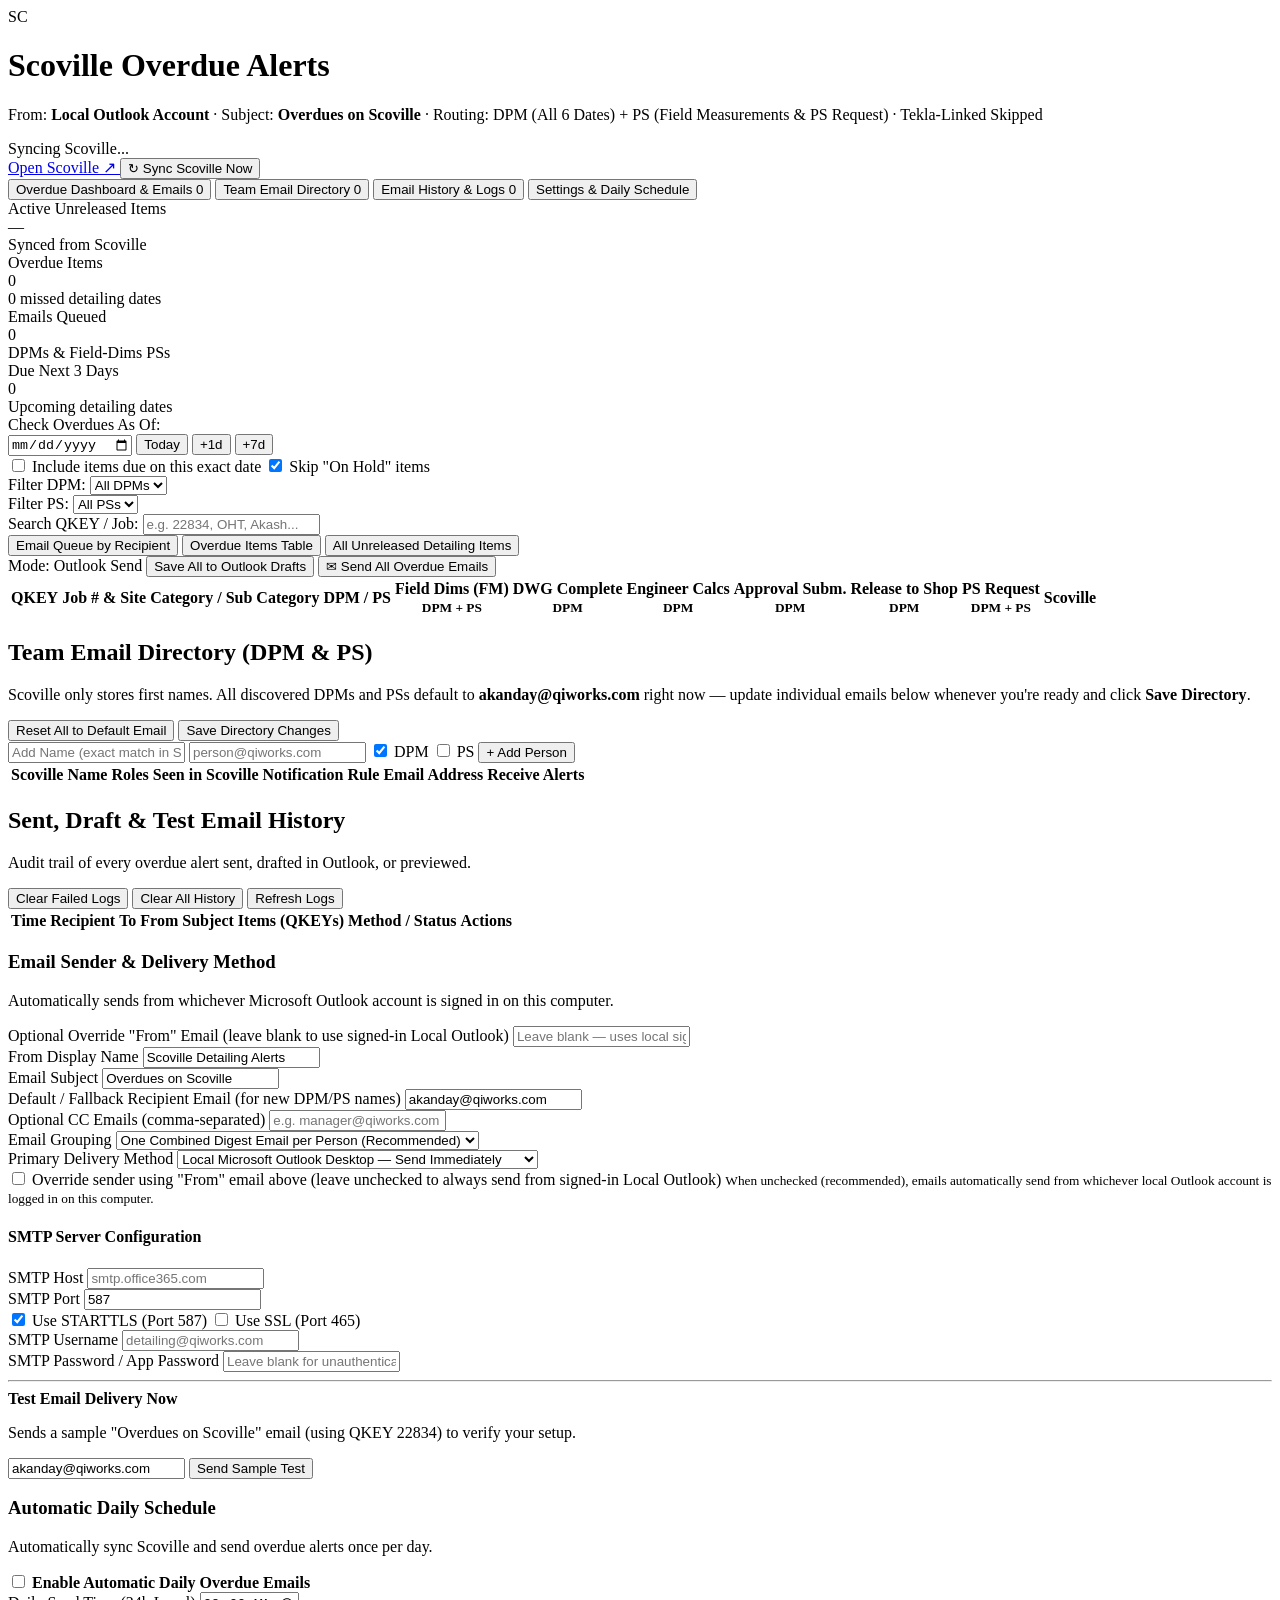
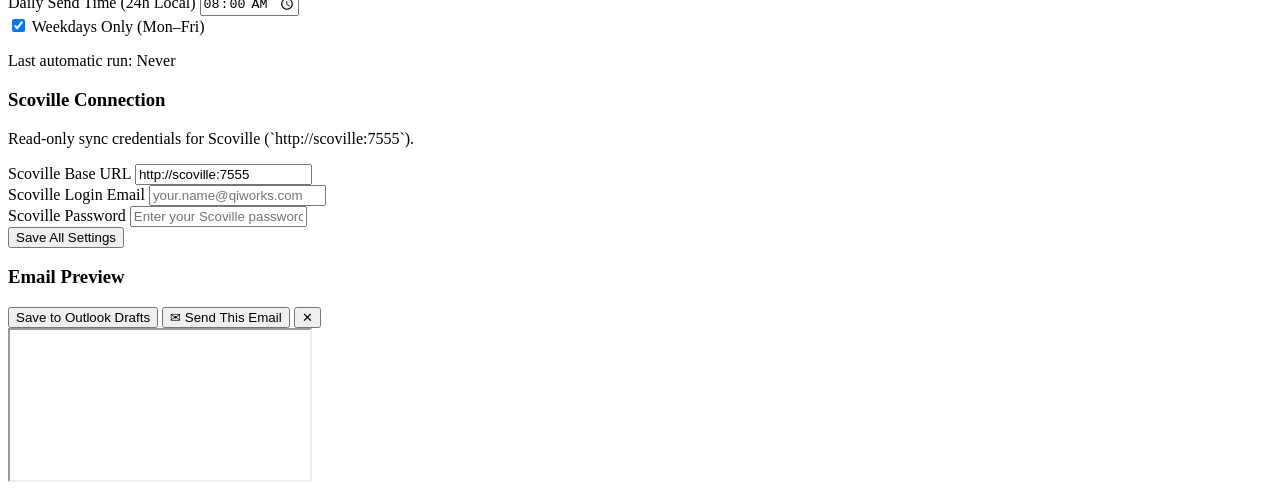
==== templates/index.html @ 642a8f06 "Prevent browser password-manager autofill in search box and register Windows Startup auto-start" ====
<!DOCTYPE html>
<html lang="en">
<head>
  <meta charset="UTF-8" />
  <meta name="viewport" content="width=device-width, initial-scale=1.0" />
  <title>Scoville Overdue Detailing Alerts — QIWorks</title>
  <link rel="stylesheet" href="./static/style.css?v=6" />
</head>
<body>
  <header class="topbar">
    <div class="topbar-brand">
      <div class="brand-badge">SC</div>
      <div>
        <h1>Scoville Overdue Alerts</h1>
        <p class="subtitle">
          From: <strong id="hdrFromEmail">Local Outlook Account</strong> &middot;
          Subject: <strong id="hdrSubject">Overdues on Scoville</strong> &middot;
          Routing: <span>DPM (All 6 Dates) + PS (Field Measurements &amp; PS Request) &middot; Tekla-Linked Skipped</span>
        </p>
      </div>
    </div>
    <div class="topbar-actions">
      <div class="sync-meta">
        <span class="dot" id="syncStatusDot"></span>
        <span id="lastSyncText">Syncing Scoville...</span>
      </div>
      <a id="btnDownloadHelper" href="https://github.com/QIW-Detailing/Scoville-Overdue-Alerts/archive/refs/heads/main.zip" class="btn btn-outline" style="display:none;" title="Optional: Download &amp; run Setup-This-PC.bat once for live Scoville sync &amp; 1-click Outlook send">
        &#x2B07; PC Live-Sync Helper (.zip)
      </a>
      <a id="openScovilleLink" href="http://scoville:7555/admin/hot" target="_blank" rel="noopener" class="btn btn-outline">
        Open Scoville &nearr;
      </a>
      <button id="btnSyncNow" class="btn btn-primary">
        &#x21bb; Sync Scoville Now
      </button>
    </div>
  </header>

  <nav class="tabs-nav">
    <button class="tab-btn active" data-tab="dashboard">
      Overdue Dashboard &amp; Emails <span class="tab-pill" id="tabOverdueCount">0</span>
    </button>
    <button class="tab-btn" data-tab="directory">
      Team Email Directory <span class="tab-pill neutral" id="tabDirCount">0</span>
    </button>
    <button class="tab-btn" data-tab="logs">
      Email History &amp; Logs <span class="tab-pill neutral" id="tabLogsCount">0</span>
    </button>
    <button class="tab-btn" data-tab="settings">
      Settings &amp; Daily Schedule
    </button>
  </nav>

  <div id="toastContainer" class="toast-container"></div>

  <main class="container">
    <!-- TAB 1: DASHBOARD -->
    <section id="tab-dashboard" class="tab-panel active">
      <!-- KPI Strip -->
      <div class="kpi-grid">
        <div class="kpi-card">
          <div class="kpi-label">Active Unreleased Items</div>
          <div class="kpi-value" id="kpiTotalItems">—</div>
          <div class="kpi-foot" id="kpiOnHoldNote">Synced from Scoville</div>
        </div>
        <div class="kpi-card alert">
          <div class="kpi-label">Overdue Items</div>
          <div class="kpi-value" id="kpiOverdueItems">0</div>
          <div class="kpi-foot" id="kpiOverdueMilestones">0 missed detailing dates</div>
        </div>
        <div class="kpi-card">
          <div class="kpi-label">Emails Queued</div>
          <div class="kpi-value" id="kpiPacketsCount">0</div>
          <div class="kpi-foot">DPMs &amp; Field-Dims PSs</div>
        </div>
        <div class="kpi-card warn">
          <div class="kpi-label">Due Next 3 Days</div>
          <div class="kpi-value" id="kpiDueSoon">0</div>
          <div class="kpi-foot">Upcoming detailing dates</div>
        </div>
      </div>

      <!-- Milestone Breakdown Pills -->
      <div class="milestone-strip" id="milestoneBreakdownStrip"></div>

      <!-- Controls Bar -->
      <div class="controls-bar">
        <div class="control-group">
          <label for="asOfDateInput">Check Overdues As Of:</label>
          <div class="inline-row">
            <input type="date" id="asOfDateInput" />
            <button type="button" class="btn btn-xs btn-ghost" id="btnDateToday" title="Reset to Today">Today</button>
            <button type="button" class="btn btn-xs btn-ghost" id="btnDateTomorrow" title="Simulate Tomorrow (+1d)">+1d</button>
            <button type="button" class="btn btn-xs btn-ghost" id="btnDatePlus7" title="Simulate +7 Days Out to preview upcoming overdues">+7d</button>
          </div>
        </div>

        <div class="control-group checkboxes-col">
          <label class="chk-label">
            <input type="checkbox" id="chkIncludeDueToday" />
            <span>Include items due on this exact date</span>
          </label>
          <label class="chk-label">
            <input type="checkbox" id="chkExcludeOnHold" checked />
            <span>Skip "On Hold" items</span>
          </label>
        </div>

        <div class="control-group">
          <label for="filterDpm">Filter DPM:</label>
          <select id="filterDpm"><option value="">All DPMs</option></select>
        </div>

        <div class="control-group">
          <label for="filterPs">Filter PS:</label>
          <select id="filterPs"><option value="">All PSs</option></select>
        </div>

        <div class="control-group grow">
          <label for="filterSearch">Search QKEY / Job:</label>
          <input type="search" id="filterSearch" name="qkey_job_search_box" autocomplete="off" readonly onfocus="this.removeAttribute('readonly');" placeholder="e.g. 22834, OHT, Akash..." />
        </div>
      </div>

      <!-- Sub-view Toggle & Bulk Send -->
      <div class="subview-header">
        <div class="segmented">
          <button class="seg-btn active" data-subview="packets">Email Queue by Recipient</button>
          <button class="seg-btn" data-subview="overdue-table">Overdue Items Table</button>
          <button class="seg-btn" data-subview="all-table">All Unreleased Detailing Items</button>
        </div>
        <div class="bulk-send-actions">
          <span class="mode-indicator" id="activeDeliveryBadge">Mode: Outlook Send</span>
          <button id="btnDraftAll" class="btn btn-outline" title="Create ready-to-review drafts in your local Outlook Drafts folder">
            Save All to Outlook Drafts
          </button>
          <button id="btnSendAll" class="btn btn-danger">
            &#x2709; Send All Overdue Emails
          </button>
        </div>
      </div>

      <!-- Subview 1: Recipient Email Queue -->
      <div id="subview-packets" class="subview-panel active">
        <div id="packetsContainer" class="packets-grid"></div>
      </div>

      <!-- Subview 2 & 3: Items Table -->
      <div id="subview-table" class="subview-panel">
        <div class="table-wrap">
          <table class="data-table">
            <thead>
              <tr id="itemsTableHeadRow">
                <th>QKEY</th>
                <th>Job # &amp; Site</th>
                <th>Category / Sub Category</th>
                <th>DPM / PS</th>
                <th>Field Dims (FM)<br><small>DPM + PS</small></th>
                <th>DWG Complete<br><small>DPM</small></th>
                <th>Engineer Calcs<br><small>DPM</small></th>
                <th>Approval Subm.<br><small>DPM</small></th>
                <th>Release to Shop<br><small>DPM</small></th>
                <th>PS Request<br><small>DPM + PS</small></th>
                <th>Scoville</th>
              </tr>
            </thead>
            <tbody id="itemsTableBody"></tbody>
          </table>
        </div>
      </div>
    </section>

    <!-- TAB 2: TEAM DIRECTORY -->
    <section id="tab-directory" class="tab-panel">
      <div class="panel-card">
        <div class="panel-header">
          <div>
            <h2>Team Email Directory (DPM &amp; PS)</h2>
            <p class="muted">
              Scoville only stores first names. All discovered DPMs and PSs default to <strong>akanday@qiworks.com</strong> right now — update individual emails below whenever you're ready and click <strong>Save Directory</strong>.
            </p>
          </div>
          <div class="inline-row">
            <button id="btnSetAllDefaultEmail" class="btn btn-outline">Reset All to Default Email</button>
            <button id="btnSaveDirectory" class="btn btn-primary">Save Directory Changes</button>
          </div>
        </div>

        <div class="add-person-bar">
          <input type="text" id="newPersonName" placeholder="Add Name (exact match in Scoville)" />
          <input type="email" id="newPersonEmail" placeholder="person@qiworks.com" />
          <label class="chk-label"><input type="checkbox" id="newPersonDpm" checked /> DPM</label>
          <label class="chk-label"><input type="checkbox" id="newPersonPs" /> PS</label>
          <button id="btnAddPerson" class="btn btn-outline">+ Add Person</button>
        </div>

        <div class="table-wrap">
          <table class="data-table">
            <thead>
              <tr>
                <th>Scoville Name</th>
                <th>Roles Seen in Scoville</th>
                <th>Notification Rule</th>
                <th>Email Address</th>
                <th>Receive Alerts</th>
              </tr>
            </thead>
            <tbody id="directoryTableBody"></tbody>
          </table>
        </div>
      </div>
    </section>

    <!-- TAB 3: EMAIL LOGS -->
    <section id="tab-logs" class="tab-panel">
      <div class="panel-card">
        <div class="panel-header">
          <div>
            <h2>Sent, Draft &amp; Test Email History</h2>
            <p class="muted">Audit trail of every overdue alert sent, drafted in Outlook, or previewed.</p>
          </div>
          <div class="inline-row">
            <button id="btnClearErrorLogs" class="btn btn-outline">Clear Failed Logs</button>
            <button id="btnClearAllLogs" class="btn btn-danger">Clear All History</button>
            <button id="btnRefreshLogs" class="btn btn-outline">Refresh Logs</button>
          </div>
        </div>
        <div class="table-wrap">
          <table class="data-table">
            <thead>
              <tr>
                <th>Time</th>
                <th>Recipient</th>
                <th>To</th>
                <th>From</th>
                <th>Subject</th>
                <th>Items (QKEYs)</th>
                <th>Method / Status</th>
                <th>Actions</th>
              </tr>
            </thead>
            <tbody id="logsTableBody"></tbody>
          </table>
        </div>
      </div>
    </section>

    <!-- TAB 4: SETTINGS -->
    <section id="tab-settings" class="tab-panel">
      <div class="settings-grid">
        <div class="panel-card">
          <h3>Email Sender &amp; Delivery Method</h3>
          <p class="muted">Automatically sends from whichever Microsoft Outlook account is signed in on this computer.</p>

          <div class="form-row">
            <label>Optional Override "From" Email (leave blank to use signed-in Local Outlook)</label>
            <input type="email" id="setFromEmail" placeholder="Leave blank — uses local signed-in Outlook account" />
          </div>
          <div class="form-row">
            <label>From Display Name</label>
            <input type="text" id="setFromName" value="Scoville Detailing Alerts" />
          </div>
          <div class="form-row">
            <label>Email Subject</label>
            <input type="text" id="setEmailSubject" value="Overdues on Scoville" />
          </div>
          <div class="form-row">
            <label>Default / Fallback Recipient Email (for new DPM/PS names)</label>
            <input type="email" id="setDefaultEmail" value="akanday@qiworks.com" />
          </div>
          <div class="form-row">
            <label>Optional CC Emails (comma-separated)</label>
            <input type="text" id="setCcEmails" placeholder="e.g. manager@qiworks.com" />
          </div>
          <div class="form-row">
            <label>Email Grouping</label>
            <select id="setGroupingMode">
              <option value="digest">One Combined Digest Email per Person (Recommended)</option>
              <option value="per_item">Separate Email per Overdue QKEY Item</option>
            </select>
          </div>
          <div class="form-row">
            <label>Primary Delivery Method</label>
            <select id="setDeliveryMode">
              <option value="outlook_send">Local Microsoft Outlook Desktop — Send Immediately</option>
              <option value="outlook_draft">Local Microsoft Outlook Desktop — Save to Drafts Folder</option>
              <option value="smtp">SMTP Server (Microsoft 365 / Exchange Relay)</option>
              <option value="dry_run">Dry-Run / Log Only (Safe Testing Mode)</option>
            </select>
          </div>
          <div class="form-row" id="outlookOptionsBox">
            <label class="chk-label">
              <input type="checkbox" id="setOutlookBehalf" />
              <span>Override sender using "From" email above (leave unchecked to always send from signed-in Local Outlook)</span>
            </label>
            <small class="hint">When unchecked (recommended), emails automatically send from whichever local Outlook account is logged in on this computer.</small>
          </div>

          <div id="smtpOptionsBox" class="smtp-box">
            <h4>SMTP Server Configuration</h4>
            <div class="two-col">
              <div class="form-row">
                <label>SMTP Host</label>
                <input type="text" id="setSmtpHost" placeholder="smtp.office365.com" />
              </div>
              <div class="form-row">
                <label>SMTP Port</label>
                <input type="number" id="setSmtpPort" value="587" />
              </div>
            </div>
            <div class="two-col">
              <label class="chk-label"><input type="checkbox" id="setSmtpTls" checked /> Use STARTTLS (Port 587)</label>
              <label class="chk-label"><input type="checkbox" id="setSmtpSsl" /> Use SSL (Port 465)</label>
            </div>
            <div class="two-col">
              <div class="form-row">
                <label>SMTP Username</label>
                <input type="text" id="setSmtpUser" placeholder="detailing@qiworks.com" />
              </div>
              <div class="form-row">
                <label>SMTP Password / App Password</label>
                <input type="password" id="setSmtpPass" placeholder="Leave blank for unauthenticated relay" />
              </div>
            </div>
          </div>

          <hr class="sep" />
          <div class="test-send-box">
            <div>
              <strong>Test Email Delivery Now</strong>
              <p class="muted small">Sends a sample "Overdues on Scoville" email (using QKEY 22834) to verify your setup.</p>
            </div>
            <div class="inline-row">
              <input type="email" id="testEmailTarget" value="akanday@qiworks.com" />
              <button type="button" id="btnSendSampleTest" class="btn btn-outline">Send Sample Test</button>
            </div>
          </div>
        </div>

        <div class="settings-right-col">
          <div class="panel-card">
            <h3>Automatic Daily Schedule</h3>
            <p class="muted">Automatically sync Scoville and send overdue alerts once per day.</p>
            <div class="form-row">
              <label class="chk-label">
                <input type="checkbox" id="setScheduleEnabled" />
                <span><strong>Enable Automatic Daily Overdue Emails</strong></span>
              </label>
            </div>
            <div class="two-col">
              <div class="form-row">
                <label>Daily Send Time (24h Local)</label>
                <input type="time" id="setScheduleTime" value="08:00" />
              </div>
              <div class="form-row" style="justify-content:flex-end;">
                <label class="chk-label">
                  <input type="checkbox" id="setWeekdaysOnly" checked />
                  <span>Weekdays Only (Mon–Fri)</span>
                </label>
              </div>
            </div>
            <p class="hint" id="lastAutoRunHint">Last automatic run: Never</p>
          </div>

          <form class="panel-card" autocomplete="on" onsubmit="return false;">
            <h3>Scoville Connection</h3>
            <p class="muted">Read-only sync credentials for Scoville (`http://scoville:7555`).</p>
            <div class="form-row">
              <label>Scoville Base URL</label>
              <input type="url" id="setScovilleUrl" value="http://scoville:7555" autocomplete="off" />
            </div>
            <div class="form-row">
              <label>Scoville Login Email</label>
              <input type="email" id="setScovilleEmail" name="username" autocomplete="username" placeholder="your.name@qiworks.com" />
            </div>
            <div class="form-row">
              <label>Scoville Password</label>
              <input type="password" id="setScovillePassword" name="password" autocomplete="current-password" placeholder="Enter your Scoville password" />
            </div>
          </form>

          <div class="save-bar">
            <button id="btnSaveSettings" class="btn btn-primary btn-lg">Save All Settings</button>
          </div>
        </div>
      </div>
    </section>
  </main>

  <!-- EMAIL PREVIEW MODAL -->
  <div id="previewModal" class="modal-backdrop hidden">
    <div class="modal-dialog">
      <div class="modal-header">
        <div>
          <h3 id="modalTitle">Email Preview</h3>
          <div class="modal-meta" id="modalMeta"></div>
        </div>
        <div class="inline-row">
          <button id="modalBtnDraft" class="btn btn-outline">Save to Outlook Drafts</button>
          <button id="modalBtnSend" class="btn btn-danger">&#x2709; Send This Email</button>
          <button id="modalBtnClose" class="btn btn-ghost">&#x2715;</button>
        </div>
      </div>
      <div class="modal-body">
        <iframe id="previewIframe" title="Email HTML Preview"></iframe>
      </div>
    </div>
  </div>

  <script src="./static/standalone.js?v=11"></script>
  <script src="./static/app.js?v=11"></script>
</body>
</html>
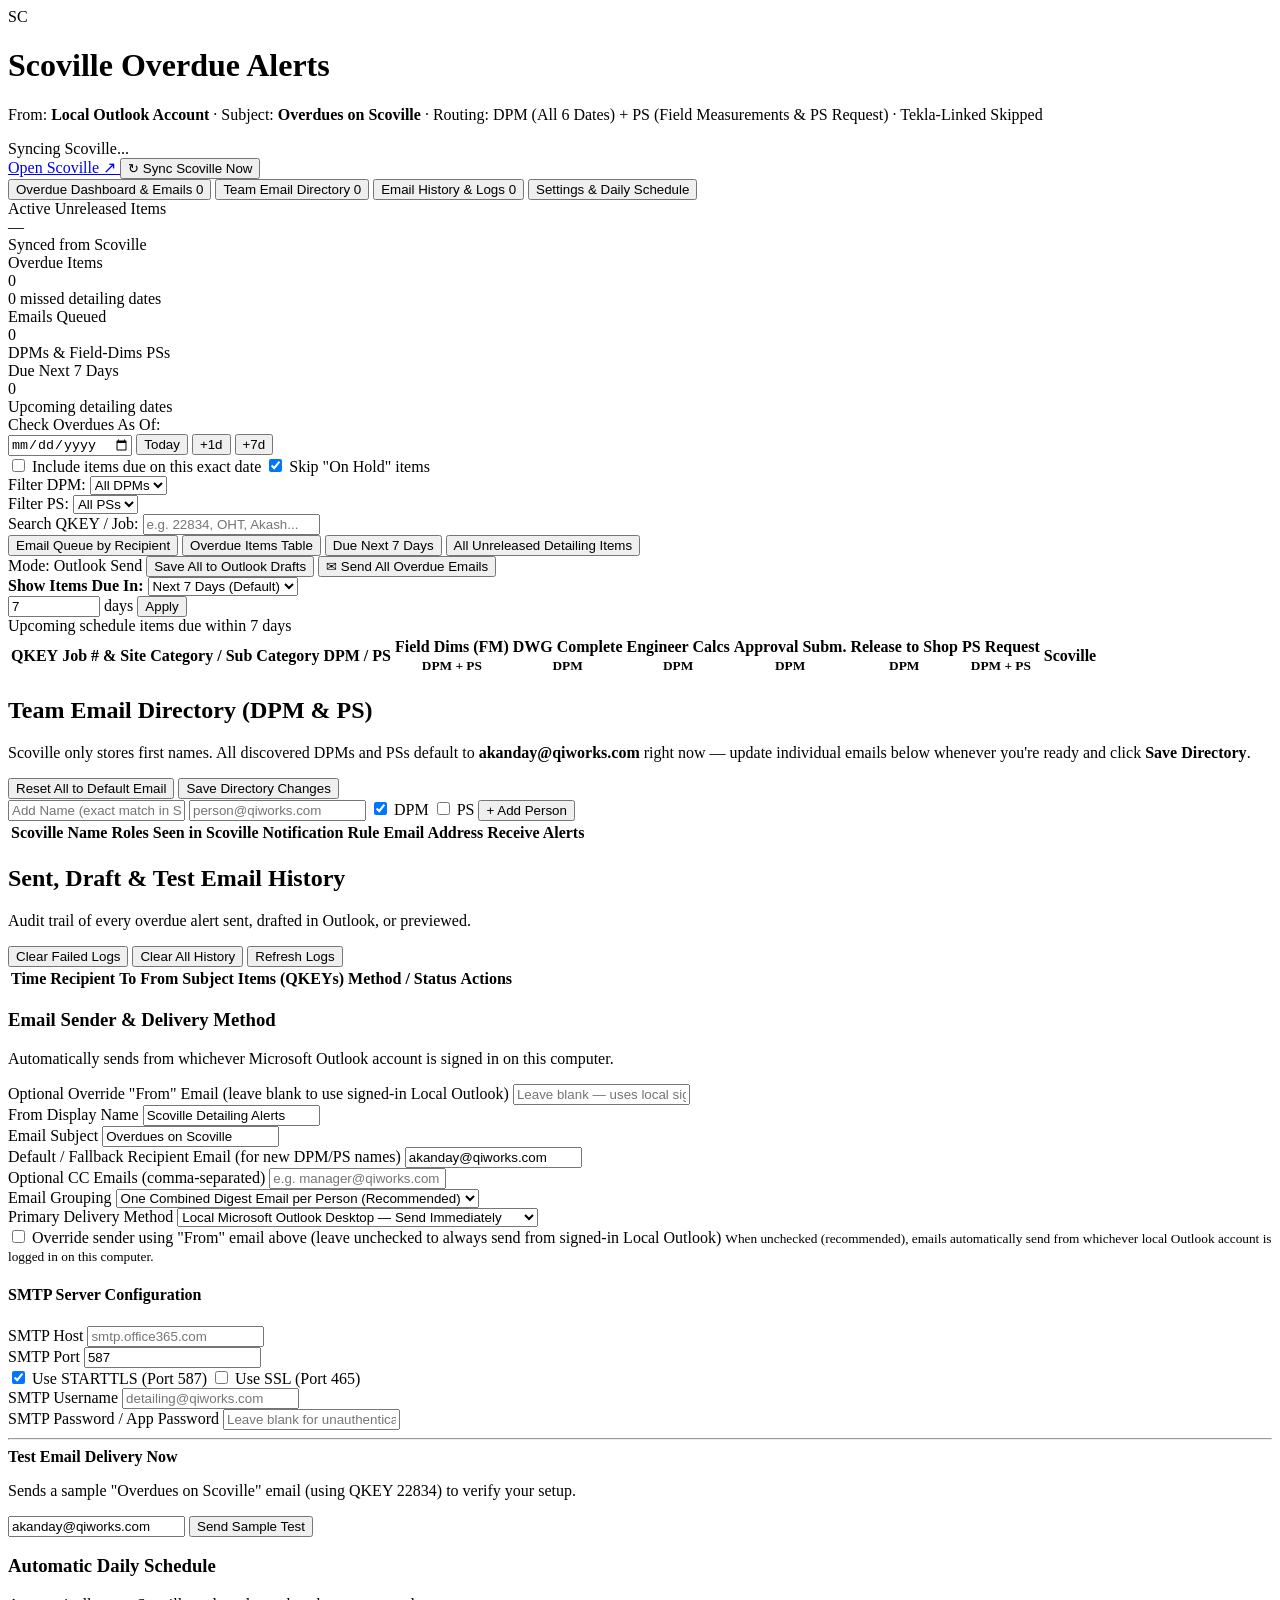
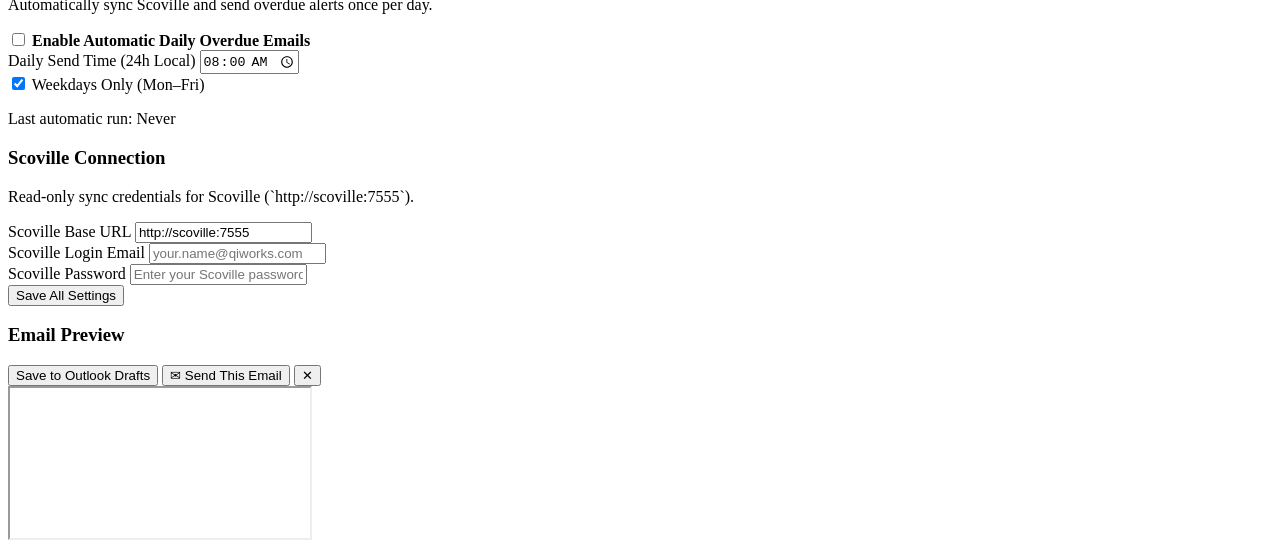
==== commit b7a3eeab: "Make all KPI cards clickable and add Due Next 7 Days default with Custom lookahead window" ====
--- a/templates/index.html
+++ b/templates/index.html
@@ -4,7 +4,7 @@
   <meta charset="UTF-8" />
   <meta name="viewport" content="width=device-width, initial-scale=1.0" />
   <title>Scoville Overdue Detailing Alerts — QIWorks</title>
-  <link rel="stylesheet" href="./static/style.css?v=6" />
+  <link rel="stylesheet" href="./static/style.css?v=7" />
 </head>
 <body>
   <header class="topbar">
@@ -56,27 +56,27 @@
   <main class="container">
     <!-- TAB 1: DASHBOARD -->
     <section id="tab-dashboard" class="tab-panel active">
-      <!-- KPI Strip -->
+      <!-- KPI Strip (Click any card to open its items) -->
       <div class="kpi-grid">
-        <div class="kpi-card">
+        <div class="kpi-card clickable" id="kpiCardActive" data-kpi-subview="all-table" title="Click to view all active unreleased items">
           <div class="kpi-label">Active Unreleased Items</div>
           <div class="kpi-value" id="kpiTotalItems">—</div>
           <div class="kpi-foot" id="kpiOnHoldNote">Synced from Scoville</div>
         </div>
-        <div class="kpi-card alert">
+        <div class="kpi-card alert clickable" id="kpiCardOverdue" data-kpi-subview="overdue-table" title="Click to view overdue items table">
           <div class="kpi-label">Overdue Items</div>
           <div class="kpi-value" id="kpiOverdueItems">0</div>
           <div class="kpi-foot" id="kpiOverdueMilestones">0 missed detailing dates</div>
         </div>
-        <div class="kpi-card">
+        <div class="kpi-card clickable active-kpi" id="kpiCardQueued" data-kpi-subview="packets" title="Click to view queued emails by recipient">
           <div class="kpi-label">Emails Queued</div>
           <div class="kpi-value" id="kpiPacketsCount">0</div>
           <div class="kpi-foot">DPMs &amp; Field-Dims PSs</div>
         </div>
-        <div class="kpi-card warn">
-          <div class="kpi-label">Due Next 3 Days</div>
+        <div class="kpi-card warn clickable" id="kpiCardDueSoon" data-kpi-subview="due-soon-table" title="Click to view items due in the next 7 days (or custom days)">
+          <div class="kpi-label" id="kpiDueSoonLabel">Due Next 7 Days</div>
           <div class="kpi-value" id="kpiDueSoon">0</div>
-          <div class="kpi-foot">Upcoming detailing dates</div>
+          <div class="kpi-foot" id="kpiDueSoonFoot">Upcoming detailing dates</div>
         </div>
       </div>
 
@@ -127,6 +127,7 @@
         <div class="segmented">
           <button class="seg-btn active" data-subview="packets">Email Queue by Recipient</button>
           <button class="seg-btn" data-subview="overdue-table">Overdue Items Table</button>
+          <button class="seg-btn" data-subview="due-soon-table" id="segBtnDueSoon">Due Next 7 Days</button>
           <button class="seg-btn" data-subview="all-table">All Unreleased Detailing Items</button>
         </div>
         <div class="bulk-send-actions">
@@ -145,8 +146,28 @@
         <div id="packetsContainer" class="packets-grid"></div>
       </div>
 
-      <!-- Subview 2 & 3: Items Table -->
+      <!-- Subview 2, 3 & 4: Items Table -->
       <div id="subview-table" class="subview-panel">
+        <div id="dueSoonToolbar" class="due-soon-toolbar hidden">
+          <div class="due-soon-left">
+            <strong>Show Items Due In:</strong>
+            <select id="dueSoonPresetSelect">
+              <option value="7" selected>Next 7 Days (Default)</option>
+              <option value="3">Next 3 Days</option>
+              <option value="14">Next 14 Days</option>
+              <option value="30">Next 30 Days</option>
+              <option value="custom">Custom...</option>
+            </select>
+            <div id="dueSoonCustomWrap" class="inline-row hidden">
+              <input type="number" id="dueSoonCustomInput" min="1" max="365" value="7" style="width:84px;" />
+              <span>days</span>
+              <button type="button" class="btn btn-xs btn-primary" id="btnApplyCustomDueSoon">Apply</button>
+            </div>
+          </div>
+          <div class="due-soon-summary" id="dueSoonToolbarSummary">
+            Upcoming schedule items due within 7 days
+          </div>
+        </div>
         <div class="table-wrap">
           <table class="data-table">
             <thead>
@@ -407,7 +428,7 @@
     </div>
   </div>
 
-  <script src="./static/standalone.js?v=11"></script>
-  <script src="./static/app.js?v=11"></script>
+  <script src="./static/standalone.js?v=12"></script>
+  <script src="./static/app.js?v=12"></script>
 </body>
 </html>
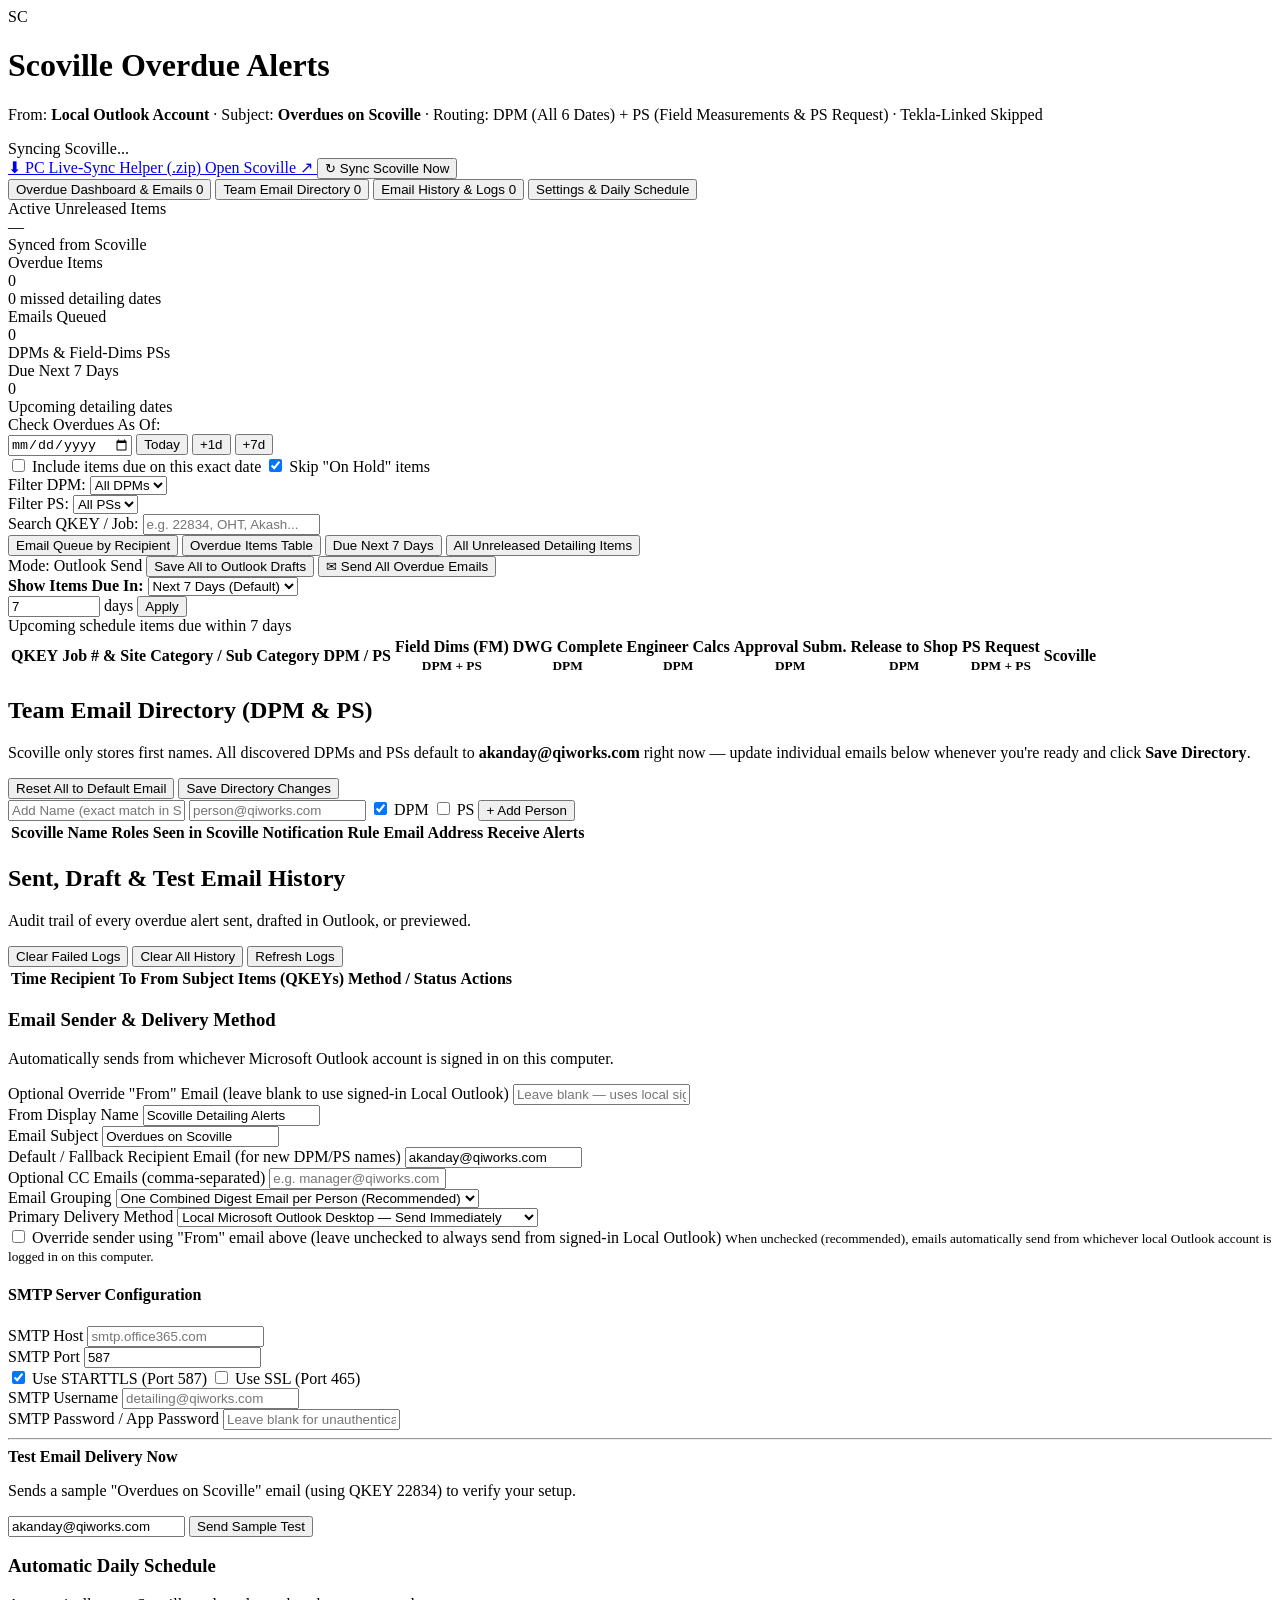
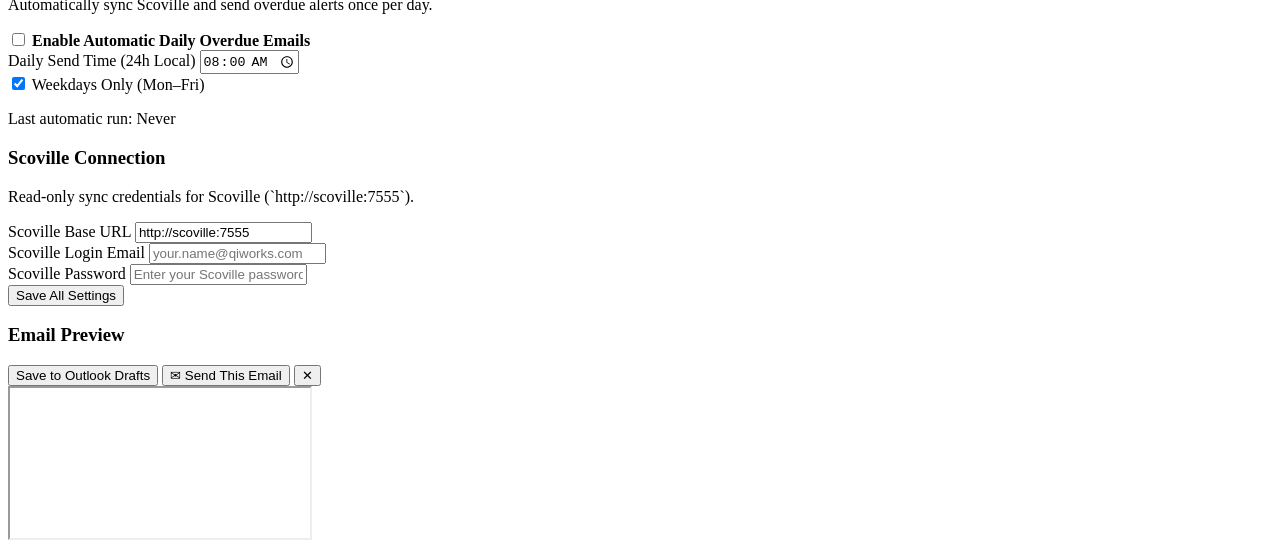
==== commit de864a1d: "Always show PC Helper .zip button (highlight when update available) and add 1-click Update-This-PC.b" ====
--- a/templates/index.html
+++ b/templates/index.html
@@ -24,7 +24,7 @@
         <span class="dot" id="syncStatusDot"></span>
         <span id="lastSyncText">Syncing Scoville...</span>
       </div>
-      <a id="btnDownloadHelper" href="https://github.com/QIW-Detailing/Scoville-Overdue-Alerts/archive/refs/heads/main.zip" class="btn btn-outline" style="display:none;" title="Optional: Download &amp; run Setup-This-PC.bat once for live Scoville sync &amp; 1-click Outlook send">
+      <a id="btnDownloadHelper" href="https://github.com/QIW-Detailing/Scoville-Overdue-Alerts/archive/refs/heads/main.zip" class="btn btn-outline" title="Download &amp; run Setup-This-PC.bat for live Scoville sync &amp; 1-click Outlook send">
         &#x2B07; PC Live-Sync Helper (.zip)
       </a>
       <a id="openScovilleLink" href="http://scoville:7555/admin/hot" target="_blank" rel="noopener" class="btn btn-outline">
@@ -428,7 +428,7 @@
     </div>
   </div>
 
-  <script src="./static/standalone.js?v=12"></script>
-  <script src="./static/app.js?v=12"></script>
+  <script src="./static/standalone.js?v=13"></script>
+  <script src="./static/app.js?v=13"></script>
 </body>
 </html>
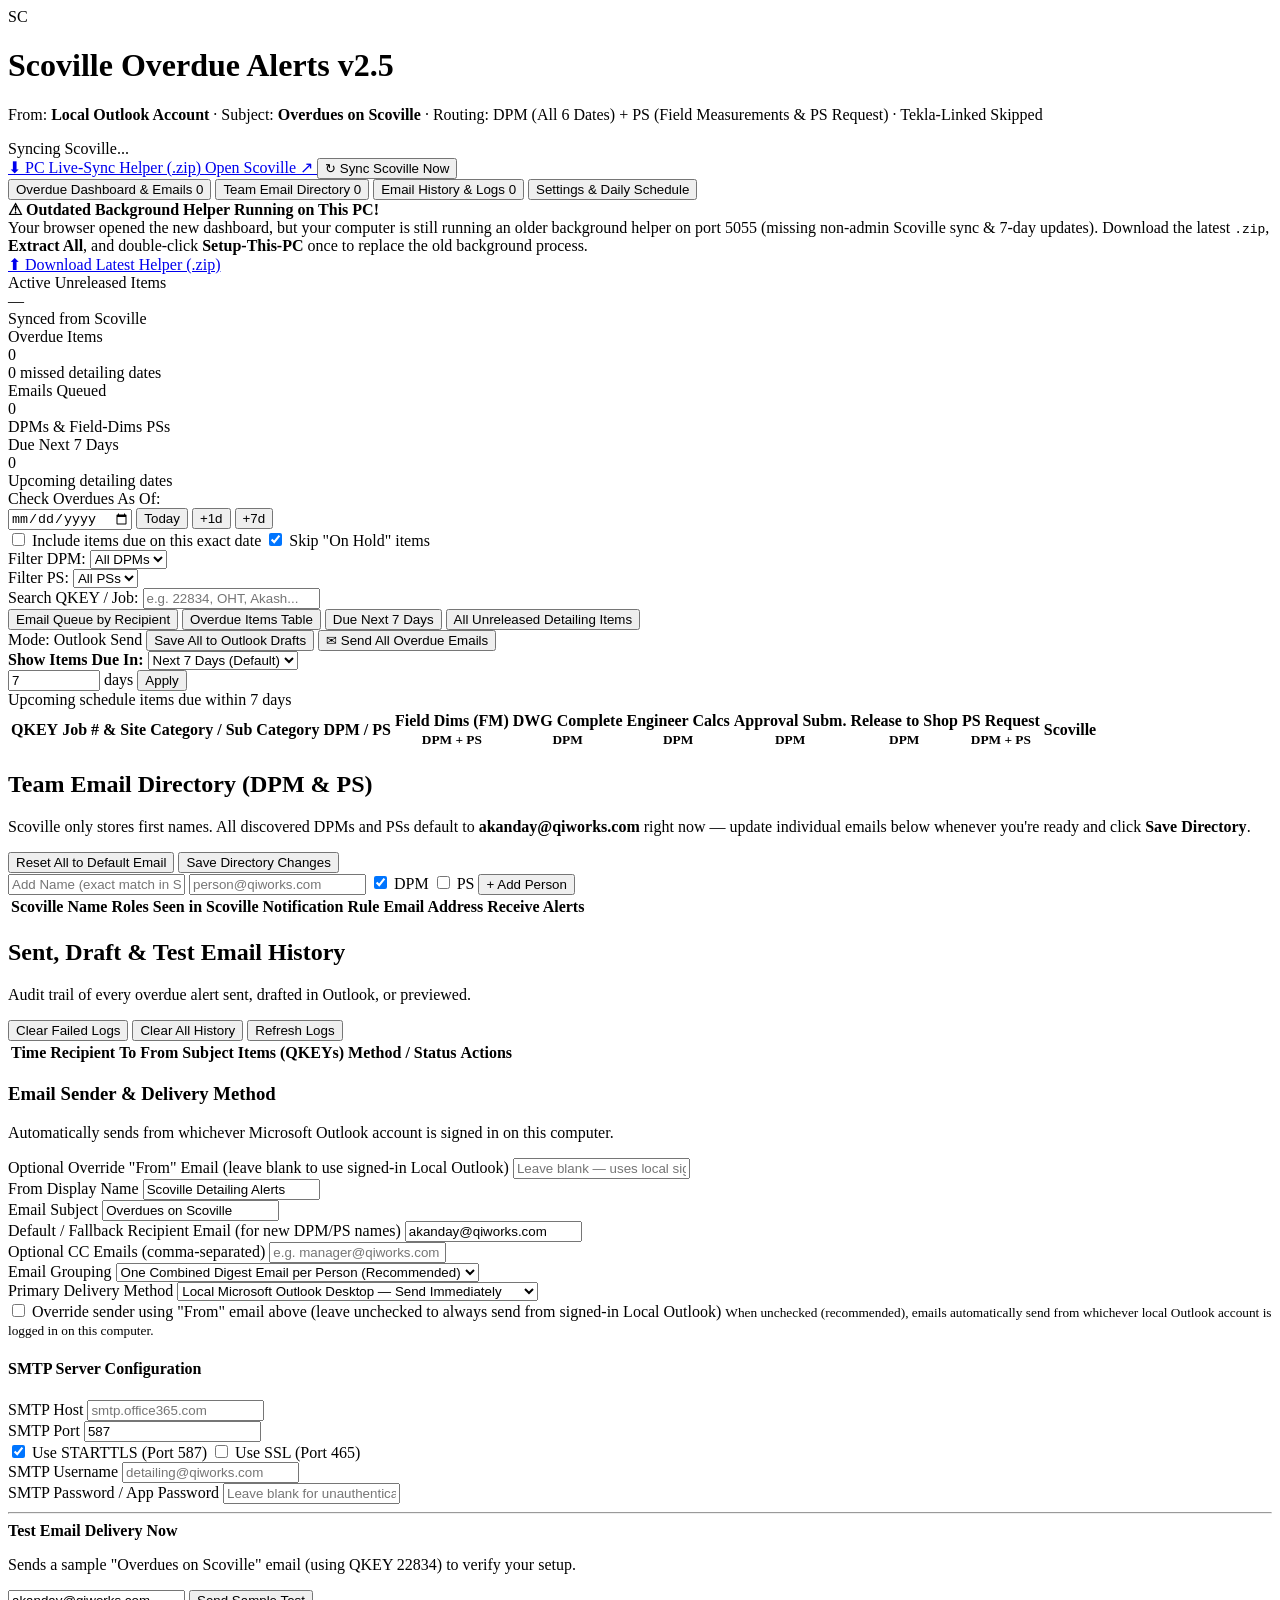
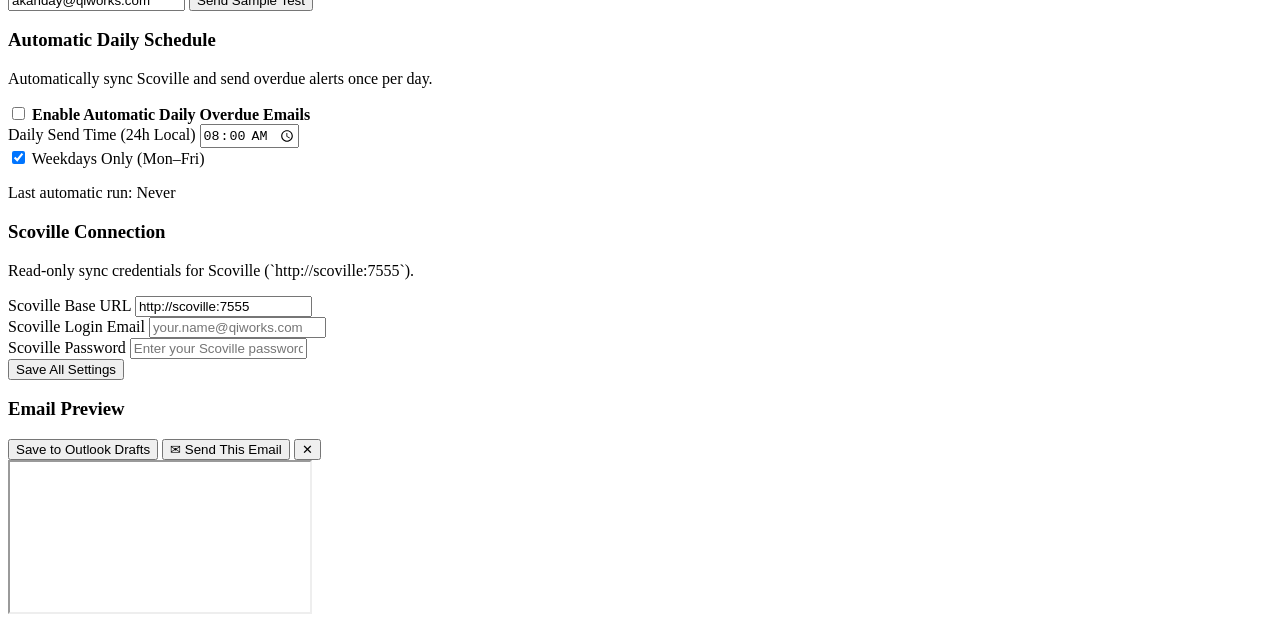
==== commit ef6676f1: "Forcefully terminate stale port-5055 helper processes, disable HTML caching, and show v2.5 + outdate" ====
--- a/templates/index.html
+++ b/templates/index.html
@@ -3,15 +3,18 @@
 <head>
   <meta charset="UTF-8" />
   <meta name="viewport" content="width=device-width, initial-scale=1.0" />
+  <meta http-equiv="Cache-Control" content="no-cache, no-store, must-revalidate" />
+  <meta http-equiv="Pragma" content="no-cache" />
+  <meta http-equiv="Expires" content="0" />
   <title>Scoville Overdue Detailing Alerts — QIWorks</title>
-  <link rel="stylesheet" href="./static/style.css?v=7" />
+  <link rel="stylesheet" href="./static/style.css?v=15" />
 </head>
 <body>
   <header class="topbar">
     <div class="topbar-brand">
       <div class="brand-badge">SC</div>
       <div>
-        <h1>Scoville Overdue Alerts</h1>
+        <h1>Scoville Overdue Alerts <span class="ver-pill">v2.5</span></h1>
         <p class="subtitle">
           From: <strong id="hdrFromEmail">Local Outlook Account</strong> &middot;
           Subject: <strong id="hdrSubject">Overdues on Scoville</strong> &middot;
@@ -54,6 +57,16 @@
   <div id="toastContainer" class="toast-container"></div>
 
   <main class="container">
+    <div id="outdatedHelperBanner" class="outdated-banner hidden">
+      <div>
+        <strong>&#x26A0; Outdated Background Helper Running on This PC!</strong><br />
+        <span>Your browser opened the new dashboard, but your computer is still running an older background helper on port 5055 (missing non-admin Scoville sync &amp; 7-day updates). Download the latest <code>.zip</code>, <strong>Extract All</strong>, and double-click <strong>Setup-This-PC</strong> once to replace the old background process.</span>
+      </div>
+      <a href="https://github.com/QIW-Detailing/Scoville-Overdue-Alerts/archive/refs/heads/main.zip" class="btn btn-primary">
+        &#x2B06; Download Latest Helper (.zip)
+      </a>
+    </div>
+
     <!-- TAB 1: DASHBOARD -->
     <section id="tab-dashboard" class="tab-panel active">
       <!-- KPI Strip (Click any card to open its items) -->
@@ -428,7 +441,7 @@
     </div>
   </div>
 
-  <script src="./static/standalone.js?v=13"></script>
-  <script src="./static/app.js?v=13"></script>
+  <script src="./static/standalone.js?v=15"></script>
+  <script src="./static/app.js?v=15"></script>
 </body>
 </html>
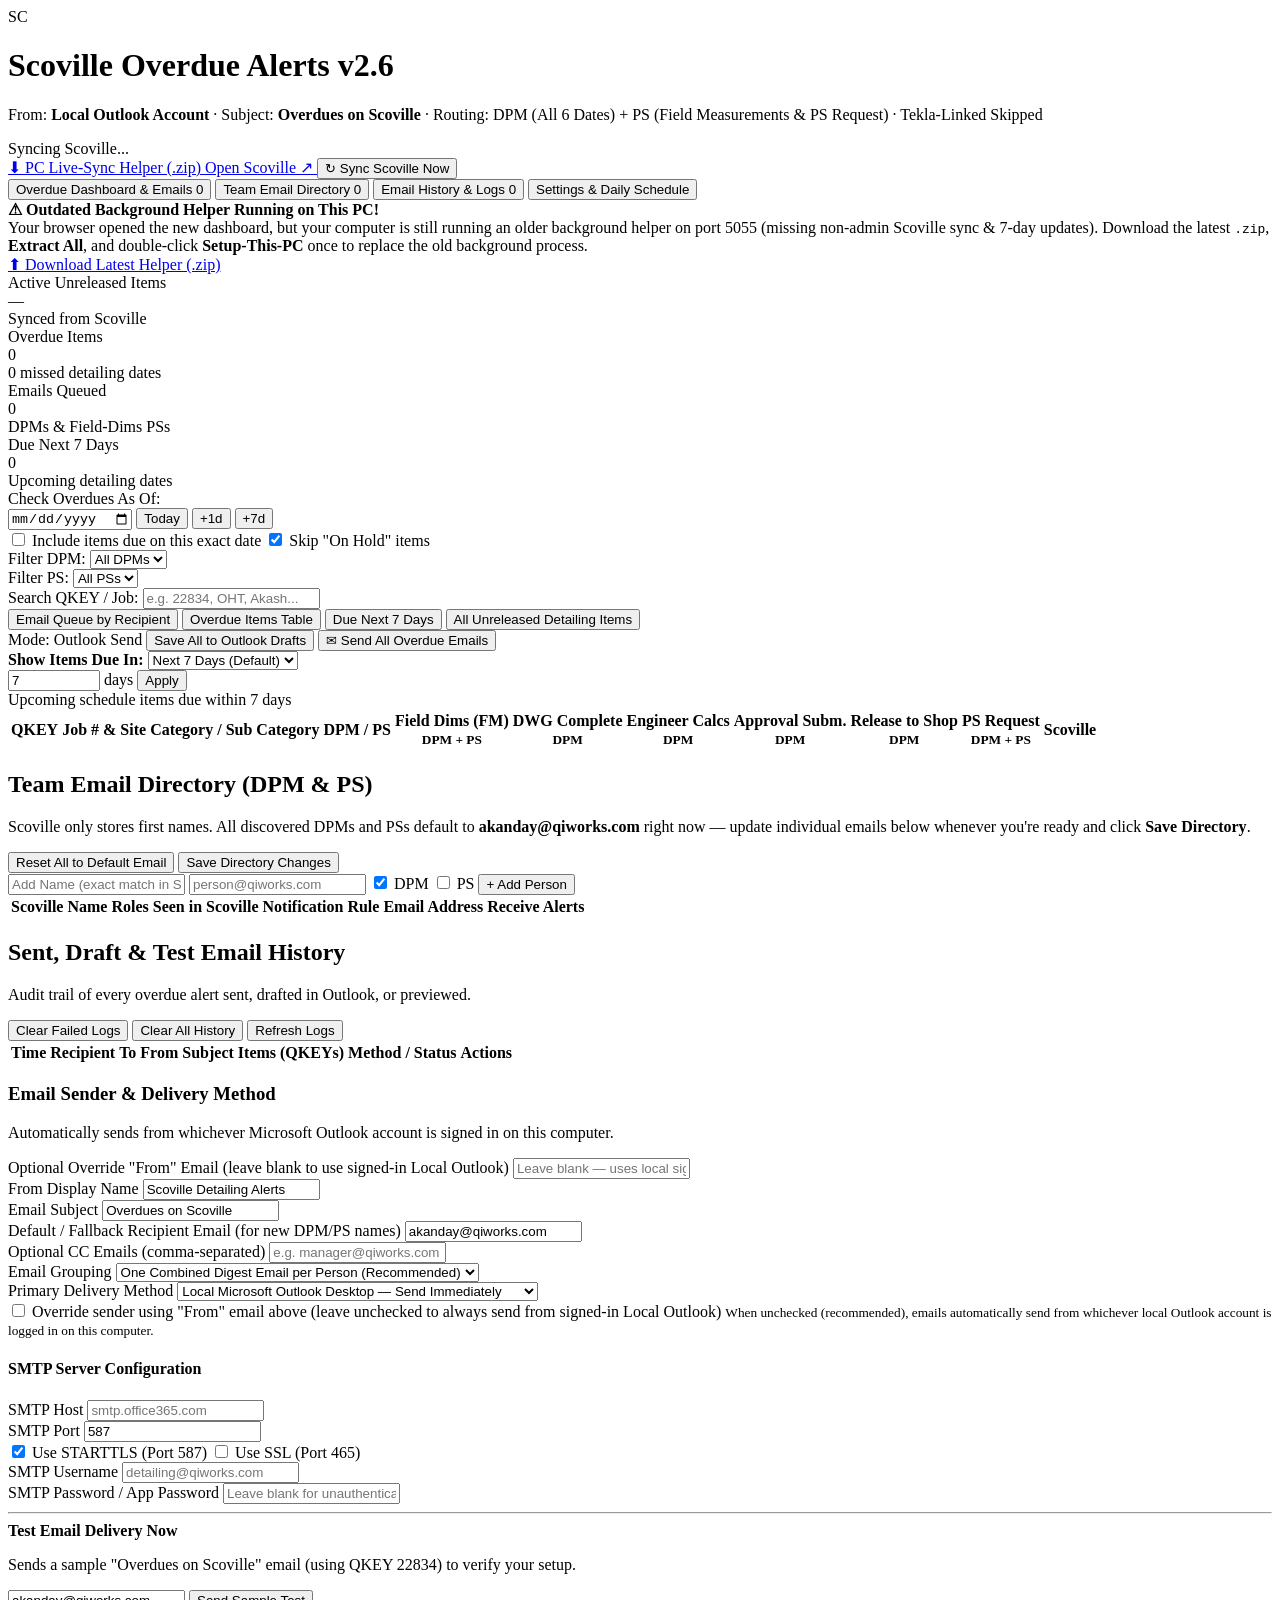
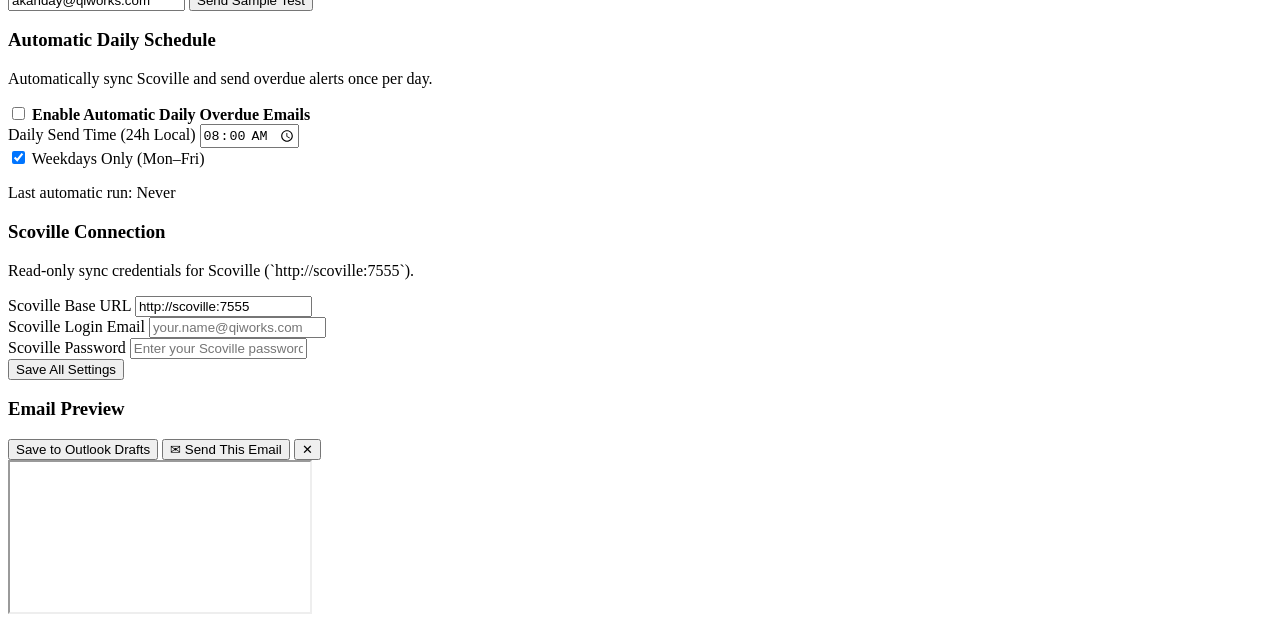
==== commit 2b5d98b1: "Add Missing BOM (>2h) tracker scanning /viewShopWIP and Outlook Detailing Mailbox" ====
--- a/templates/index.html
+++ b/templates/index.html
@@ -7,14 +7,14 @@
   <meta http-equiv="Pragma" content="no-cache" />
   <meta http-equiv="Expires" content="0" />
   <title>Scoville Overdue Detailing Alerts — QIWorks</title>
-  <link rel="stylesheet" href="./static/style.css?v=15" />
+  <link rel="stylesheet" href="./static/style.css?v=16" />
 </head>
 <body>
   <header class="topbar">
     <div class="topbar-brand">
       <div class="brand-badge">SC</div>
       <div>
-        <h1>Scoville Overdue Alerts <span class="ver-pill">v2.5</span></h1>
+        <h1>Scoville Overdue Alerts <span class="ver-pill">v2.6</span></h1>
         <p class="subtitle">
           From: <strong id="hdrFromEmail">Local Outlook Account</strong> &middot;
           Subject: <strong id="hdrSubject">Overdues on Scoville</strong> &middot;
@@ -441,7 +441,7 @@
     </div>
   </div>
 
-  <script src="./static/standalone.js?v=15"></script>
-  <script src="./static/app.js?v=15"></script>
+  <script src="./static/standalone.js?v=16"></script>
+  <script src="./static/app.js?v=16"></script>
 </body>
 </html>
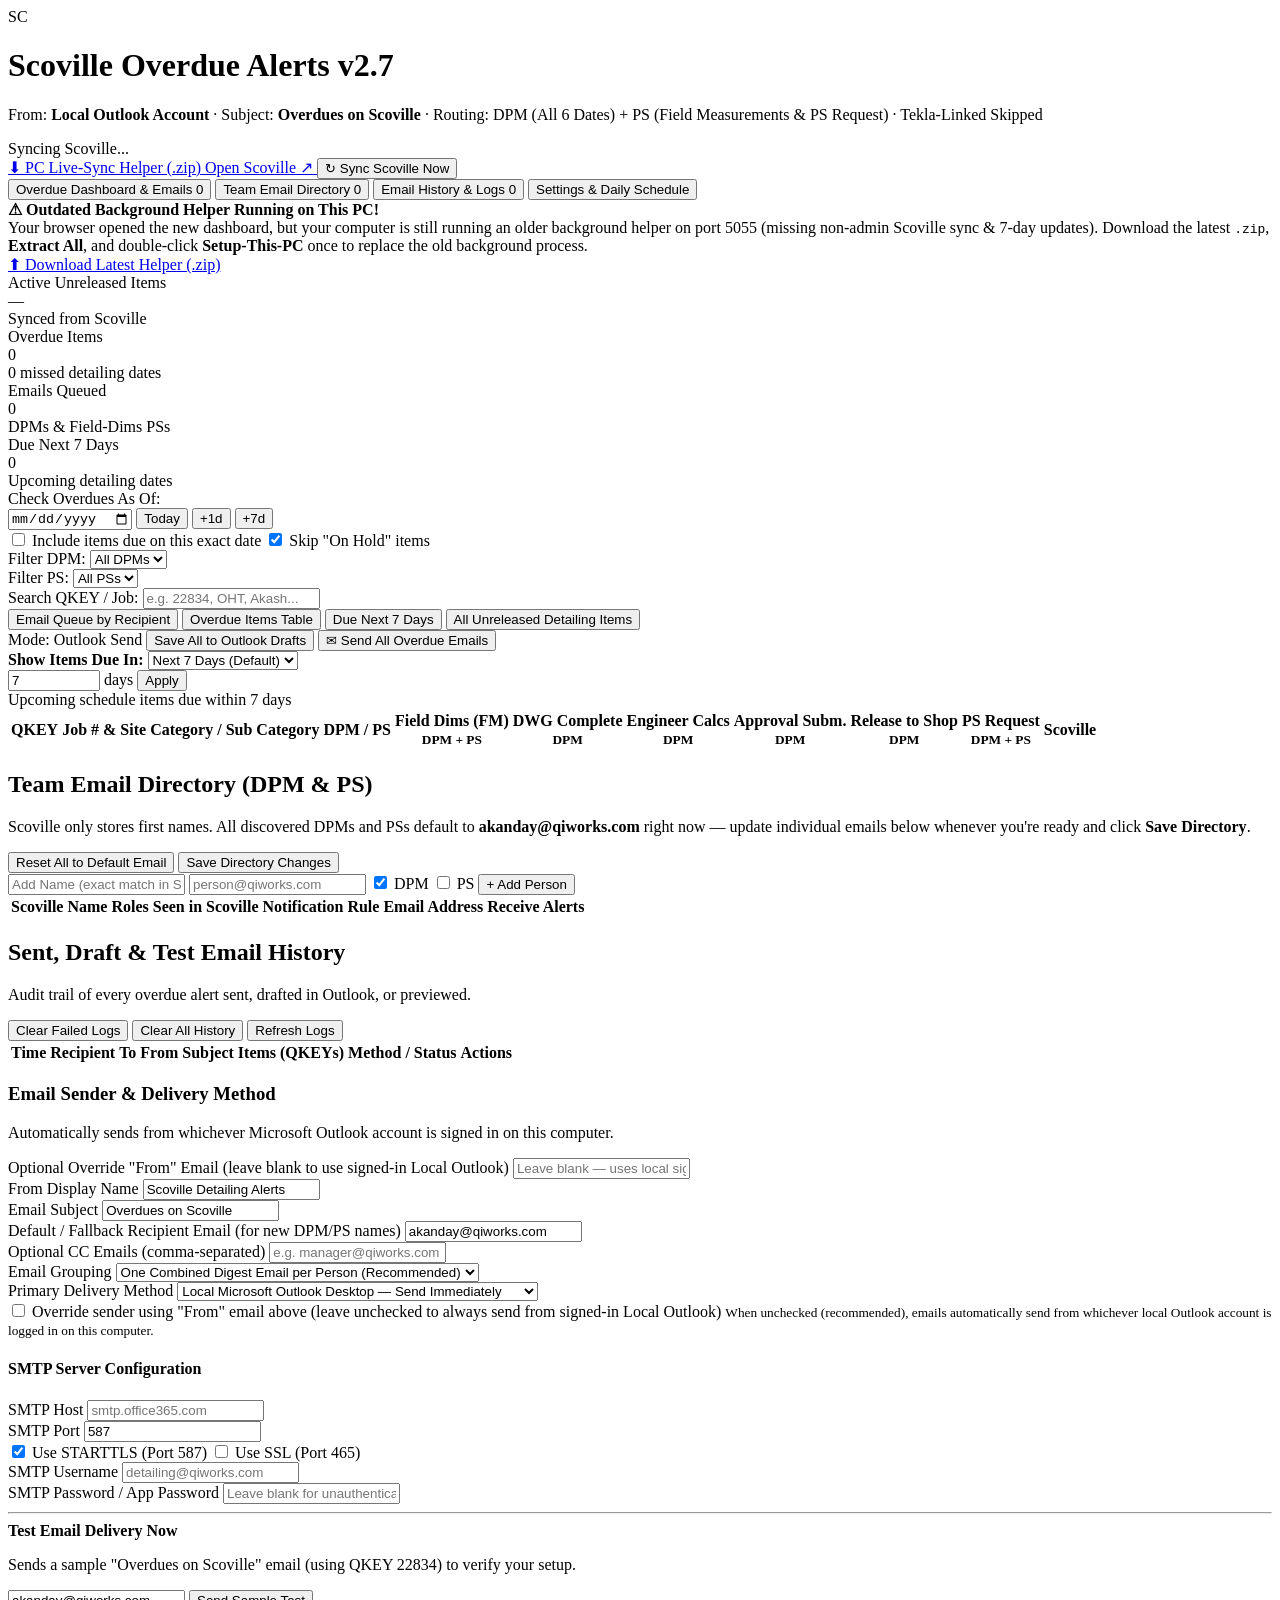
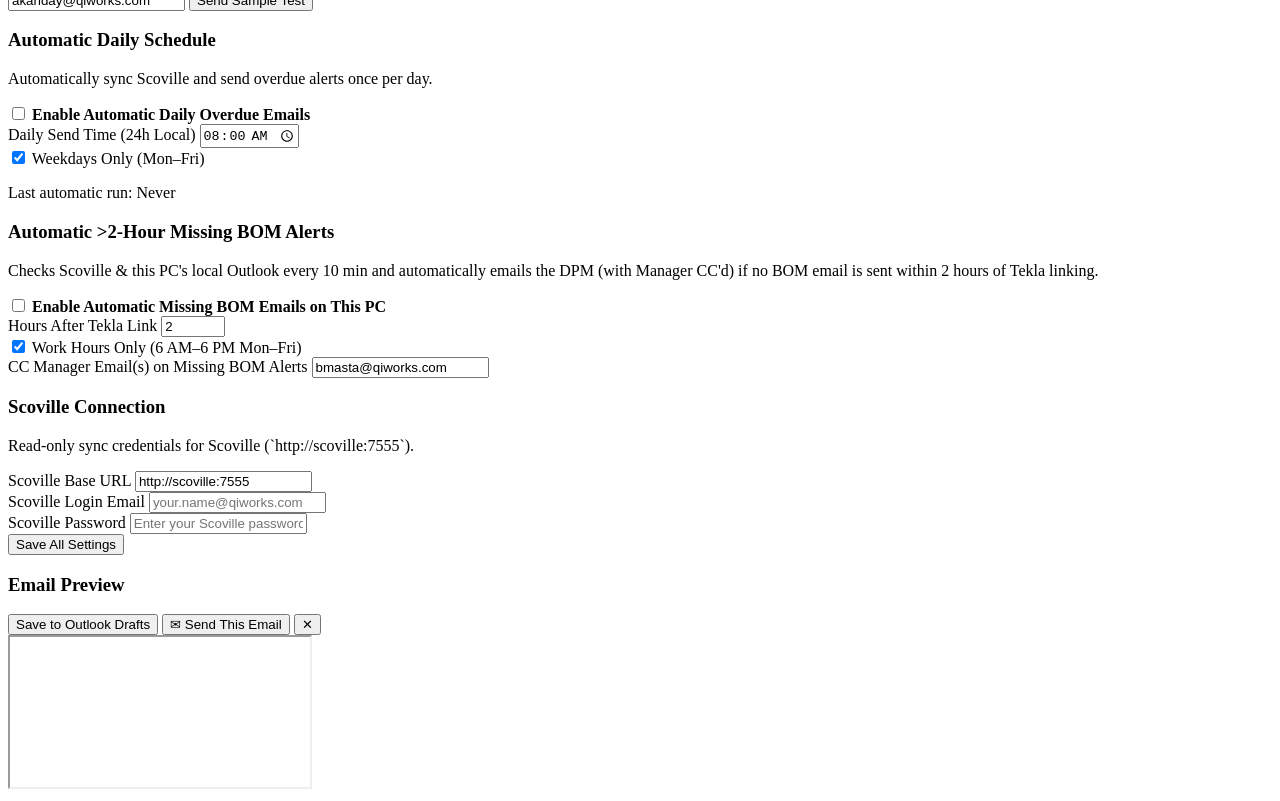
==== commit bede3dbb: "Add automatic >2h Missing BOM auto-sender with formal wording and CC: bmasta@qiworks.com (v2.7)" ====
--- a/templates/index.html
+++ b/templates/index.html
@@ -14,7 +14,7 @@
     <div class="topbar-brand">
       <div class="brand-badge">SC</div>
       <div>
-        <h1>Scoville Overdue Alerts <span class="ver-pill">v2.6</span></h1>
+        <h1>Scoville Overdue Alerts <span class="ver-pill">v2.7</span></h1>
         <p class="subtitle">
           From: <strong id="hdrFromEmail">Local Outlook Account</strong> &middot;
           Subject: <strong id="hdrSubject">Overdues on Scoville</strong> &middot;
@@ -396,6 +396,33 @@
             <p class="hint" id="lastAutoRunHint">Last automatic run: Never</p>
           </div>
 
+          <div class="panel-card">
+            <h3>Automatic &gt;2-Hour Missing BOM Alerts</h3>
+            <p class="muted">Checks Scoville &amp; this PC's local Outlook every 10 min and automatically emails the DPM (with Manager CC'd) if no BOM email is sent within 2 hours of Tekla linking.</p>
+            <div class="form-row">
+              <label class="chk-label">
+                <input type="checkbox" id="setBomAutoEnabled" />
+                <span><strong>Enable Automatic Missing BOM Emails on This PC</strong></span>
+              </label>
+            </div>
+            <div class="two-col">
+              <div class="form-row">
+                <label>Hours After Tekla Link</label>
+                <input type="number" id="setBomGraceHours" min="0.5" max="72" step="0.5" value="2" />
+              </div>
+              <div class="form-row" style="justify-content:flex-end;">
+                <label class="chk-label">
+                  <input type="checkbox" id="setBomWorkHoursOnly" checked />
+                  <span>Work Hours Only (6 AM–6 PM Mon–Fri)</span>
+                </label>
+              </div>
+            </div>
+            <div class="form-row">
+              <label>CC Manager Email(s) on Missing BOM Alerts</label>
+              <input type="text" id="setBomCcEmails" value="bmasta@qiworks.com" placeholder="bmasta@qiworks.com" />
+            </div>
+          </div>
+
           <form class="panel-card" autocomplete="on" onsubmit="return false;">
             <h3>Scoville Connection</h3>
             <p class="muted">Read-only sync credentials for Scoville (`http://scoville:7555`).</p>
@@ -441,7 +468,7 @@
     </div>
   </div>
 
-  <script src="./static/standalone.js?v=16"></script>
-  <script src="./static/app.js?v=16"></script>
+  <script src="./static/standalone.js?v=18"></script>
+  <script src="./static/app.js?v=18"></script>
 </body>
 </html>
